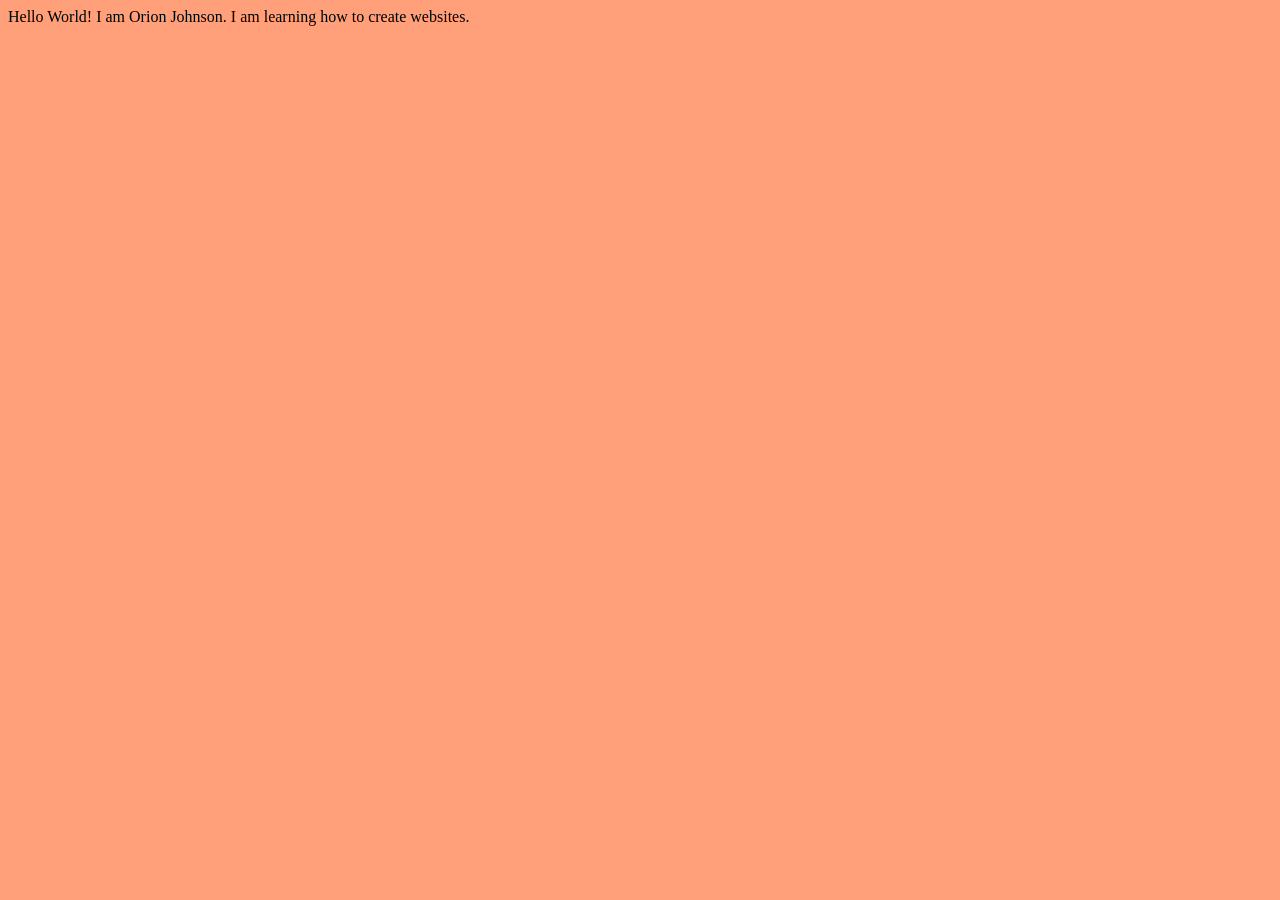
==== index.html @ e44676bf "Add files via upload upload index.html, styles.css, and template.html" ====
<!DOCTYPE html>
<html lang="en">
    <head>	
        <meta charset="utf-8">
        <meta name="viewport" content="width=device-width, initial-scale=1.0">
        <title>Orion's First Web Page</title>
        <link rel="stylesheet" href="styles.css">
</head>
<body>
Hello World! I am Orion Johnson. I am learning how to create websites.
</body>
</html>
---- styles.css ----
body {
    background-color: lightsalmon;
}
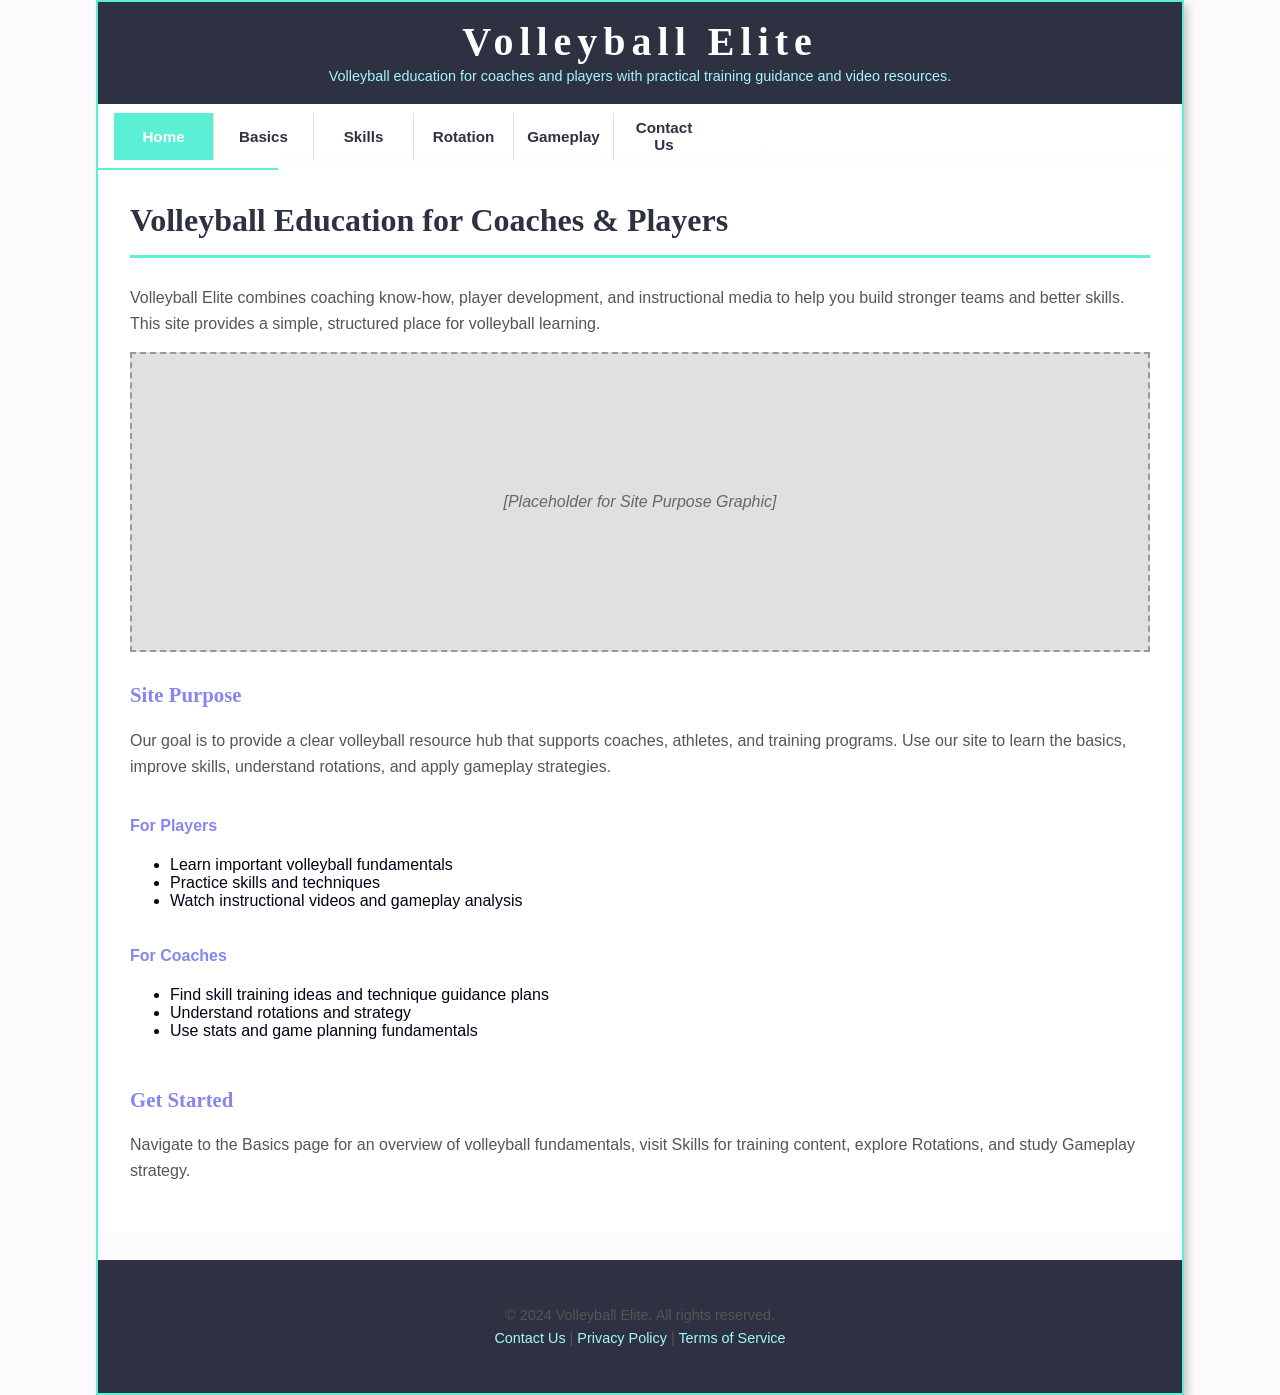
==== commit 95610972: "full pages commit, along with css layout, theme/colorway All 6 pages included and outlined. placehol" ====
--- a/index.html
+++ b/index.html
@@ -1,21 +1,66 @@
-<!DOCTYPE html>
-<html lang="en">
-    <head>	
-        <meta charset="utf-8">
-        <meta name="viewport" content="width=device-width, initial-scale=1.0">
-        <title>Orion's First Web Page</title>
-        <link rel="stylesheet" href="styles.css">
-</head>
-<body>
-Hello World! I am Orion Johnson. I am learning how to create websites.
-</body>
-</html>
-
-
-
-
-
-
-
-
-
+﻿<!DOCTYPE html>
+<html lang="en">
+<head>
+  <meta charset="utf-8">
+  <meta name="viewport" content="width=device-width, initial-scale=1.0">
+  <title>Volleyball Elite - Volleyball Education</title>
+  <link rel="stylesheet" href="styles.css">
+</head>
+<body>
+  <div id="wrapper">
+    <header>
+      <h1>Volleyball Elite</h1>
+      <p style="margin: 0; font-size: 0.9em;">Volleyball education for coaches and players with practical training guidance and video resources.</p>
+    </header>
+
+    <nav>
+      <ul>
+        <li><a class="active" href="index.html">Home</a></li>
+        <li><a href="basics.html">Basics</a></li>
+        <li><a href="skills.html">Skills</a></li>
+        <li><a href="rotation.html">Rotation</a></li>
+        <li><a href="gameplay.html">Gameplay</a></li>
+        <li><a href="contact.html">Contact Us</a></li>
+      </ul>
+    </nav>
+
+    <main>
+      <h2>Volleyball Education for Coaches & Players</h2>
+      <p>Volleyball Elite combines coaching know-how, player development, and instructional media to help you build stronger teams and better skills. This site provides a simple, structured place for volleyball learning.</p>
+
+      <div class="image-placeholder">
+        [Placeholder for Site Purpose Graphic]
+      </div>
+
+      <h3>Site Purpose</h3>
+      <p>Our goal is to provide a clear volleyball resource hub that supports coaches, athletes, and training programs. Use our site to learn the basics, improve skills, understand rotations, and apply gameplay strategies.</p>
+
+      <div class="section-column">
+        <h4 style="color: #8786ef;">For Players</h4>
+        <ul>
+          <li>Learn important volleyball fundamentals</li>
+          <li>Practice skills and techniques</li>
+          <li>Watch instructional videos and gameplay analysis</li>
+        </ul>
+      </div>
+      <div class="section-column">
+        <h4 style="color: #8786ef;">For Coaches</h4>
+        <ul>
+          <li>Find skill training ideas and technique guidance plans</li>
+          <li>Understand rotations and strategy</li>
+          <li>Use stats and game planning fundamentals</li>
+        </ul>
+      </div>
+      <div style="clear: both;"></div>
+
+      <h3>Get Started</h3>
+      <p>Navigate to the Basics page for an overview of volleyball fundamentals, visit Skills for training content, explore Rotations, and study Gameplay strategy.</p>
+    </main>
+
+    <footer>
+      <p>&copy; 2024 Volleyball Elite. All rights reserved.<br>
+      <a href="mailto:info@volleyballélite.com">Contact Us</a> | <a href="#">Privacy Policy</a> | <a href="#">Terms of Service</a></p>
+    </footer>
+  </div>
+</body>
+</html>
--- a/styles.css
+++ b/styles.css
@@ -1,3 +1,349 @@
+* { box-sizing: border-box; }
+
 body {
-    background-color: lightsalmon;
-}+  background-color: #fbfbfe;
+  color: #040316;
+  font-family: Arial, Helvetica, sans-serif;
+  margin: 0;
+  padding: 0;
+}
+
+/* Small screens: single-column flow */
+#wrapper {
+  background-color: #fbfbfe;
+  background-image: linear-gradient(#ffffff, #fbfbfe);
+}
+
+header {
+  background-color: #2d3142;
+  color: #ffffff;
+  padding: 1em;
+  text-align: center;
+}
+
+header p {
+  color: #a4f6ff;
+}
+
+h1 {
+  margin: 0;
+  font-family: Georgia, "Times New Roman", serif;
+  font-size: 2.5em;
+  letter-spacing: 0.15em;
+}
+
+nav {
+  background-color: #ffffff;
+  border-bottom: 3px solid #5bf0d5;
+  padding: 0;
+  font-weight: bold;
+  min-height: 60px;
+}
+
+nav ul {
+  list-style: none;
+  margin: 0;
+  padding: 0;
+  font-size: 1em;
+  display: flex;
+  flex-wrap: wrap;
+  justify-content: flex-start;
+}
+
+nav li {
+  border-right: 1px solid #e0e0e0;
+  flex: 1;
+  min-width: 100px;
+  text-align: center;
+}
+
+nav li:last-child {
+  border-right: none;
+}
+
+nav a {
+  display: flex;
+  align-items: center;
+  justify-content: center;
+  padding: 1em;
+  color: #2d3142;
+  text-decoration: none;
+  transition: all 0.3s ease;
+  height: 100%;
+  font-size: 0.95em;
+}
+
+nav a:hover {
+  background-color: #5bf0d5;
+  color: #ffffff;
+  font-weight: bold;
+}
+
+nav a.active {
+  background-color: #5bf0d5;
+  color: #ffffff;
+  font-weight: bold;
+}
+
+main {
+  background: #ffffff;
+  padding: 2em;
+  min-height: 60vh;
+}
+
+h2 {
+  color: #2d3142;
+  font-family: Georgia, "Times New Roman", serif;
+  font-size: 2em;
+  border-bottom: 3px solid #5bf0d5;
+  padding-bottom: 0.5em;
+}
+
+h3 {
+  color: #8786ef;
+  font-family: Georgia, "Times New Roman", serif;
+  font-size: 1.3em;
+  margin-top: 1.5em;
+}
+
+p {
+  line-height: 1.6;
+  color: #555;
+}
+
+/* Image and video placeholders */
+.image-placeholder, .video-placeholder {
+  background-color: #e0e0e0;
+  border: 2px dashed #999;
+  padding: 3em;
+  margin: 1em 0;
+  text-align: center;
+  color: #666;
+  font-style: italic;
+}
+
+.image-placeholder {
+  height: 300px;
+  display: flex;
+  align-items: center;
+  justify-content: center;
+}
+
+.video-placeholder {
+  height: 400px;
+  display: flex;
+  align-items: center;
+  justify-content: center;
+}
+
+/* Content sections */
+.section-content {
+  margin: 2em 0;
+}
+
+.section-column {
+  display: inline-block;
+  width: 48%;
+  margin-right: 2%;
+  vertical-align: top;
+}
+
+.section-column:last-child {
+  margin-right: 0;
+}
+
+footer {
+  background-color: #2d3142;
+  color: #ffffff;
+  text-align: center;
+  padding: 2em;
+  font-size: 0.9em;
+  margin-top: 2em;
+}
+
+footer a {
+  color: #a4f6ff;
+  text-decoration: none;
+}
+
+footer a:hover {
+  text-decoration: underline;
+}
+
+/* Form styles */
+form {
+  display: flex;
+  flex-direction: column;
+  flex-wrap: nowrap;
+  max-width: 500px;
+}
+
+label {
+  font-weight: bold;
+  margin-top: 1em;
+  color: #2d3142;
+}
+
+input, textarea, select {
+  padding: 0.75em;
+  margin-top: 0.25em;
+  margin-bottom: 0.5em;
+  border: 1px solid #ccc;
+  font-family: Arial, Helvetica, sans-serif;
+  font-size: 1em;
+}
+
+input[type="submit"] {
+  background-color: #5bf0d5;
+  color: #2d3142;
+  font-weight: bold;
+  cursor: pointer;
+  border: none;
+  padding: 1em;
+  margin-top: 1.5em;
+  transition: background-color 0.3s ease;
+}
+
+input[type="submit"]:hover {
+  background-color: #40d4b9;
+}
+
+/* Tables */
+table {
+  width: 100%;
+  border-collapse: collapse;
+  margin: 1.5em 0;
+  background-color: #f9f9f9;
+}
+
+th, td {
+  padding: 1em;
+  border: 1px solid #ddd;
+  text-align: left;
+}
+
+th {
+  background-color: #8786ef;
+  color: #ffffff;
+  font-weight: bold;
+}
+
+tr:nth-of-type(odd) {
+  background-color: #f5f5f5;
+}
+
+tr:hover {
+  background-color: #e8f4f8;
+}
+
+/* Medium layout */
+@media (min-width: 768px) {
+  nav {
+    text-align: left;
+    padding-left: 1em;
+  }
+
+  nav ul {
+    display: flex;
+    flex-direction: row;
+    flex-wrap: nowrap;
+    justify-content: flex-start;
+    align-items: center;
+    gap: 0;
+  }
+
+  nav li {
+    border-bottom: none;
+    border-right: 1px solid #e0e0e0;
+  }
+
+  nav li:last-child {
+    border-right: none;
+  }
+
+  .section-column {
+    width: 48%;
+  }
+
+  form {
+    width: 60%;
+    max-width: 30em;
+  }
+}
+
+/* Large layout */
+@media (min-width: 1024px) {
+  #wrapper {
+    margin: 0 auto;
+    width: 85%;
+    border: 2px solid #5bf0d5;
+    box-shadow: 4px 4px 8px rgba(0, 0, 0, 0.2);
+  }
+
+  nav {
+    float: left;
+    width: 180px;
+    border-right: 2px solid #5bf0d5;
+  }
+
+  main {
+    margin-left: 200px;
+  }
+
+  footer {
+    clear: both;
+  }
+
+  h2 {
+    margin-top: 0;
+  }
+
+  @supports (display: grid) {
+    nav {
+      float: none;
+      border-right: none;
+      border-bottom: 2px solid #5bf0d5;
+    }
+
+    main {
+      margin-left: 0;
+    }
+
+    #wrapper {
+      display: grid;
+      grid-template-columns: 1fr;
+      grid-template-rows: auto auto 1fr auto;
+      grid-template-areas: "header" "nav" "main" "footer";
+    }
+
+    header {
+      grid-area: header;
+    }
+
+    nav {
+      grid-area: nav;
+    }
+
+    nav ul {
+      flex-direction: row;
+      justify-content: space-around;
+    }
+
+    nav li {
+      border-bottom: none;
+      border-right: 1px solid #e0e0e0;
+    }
+
+    nav li:last-child {
+      border-right: none;
+    }
+
+    main {
+      grid-area: main;
+    }
+
+    footer {
+      grid-area: footer;
+    }
+  }
+}
